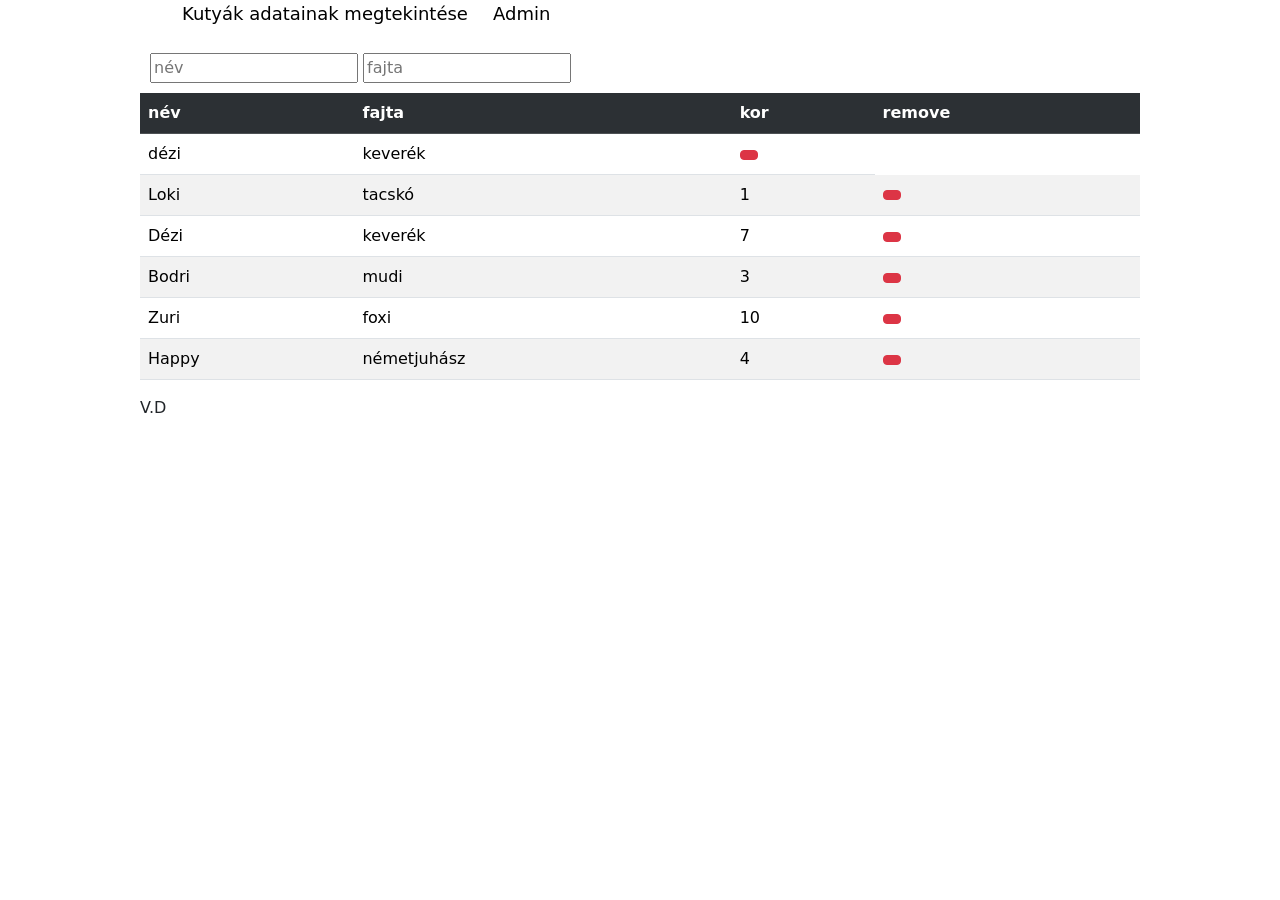
==== admin.html @ 3984b4fa "fele" ====
<!DOCTYPE html>
<html lang="en">
  <head>
    <meta charset="UTF-8" />
    <meta http-equiv="X-UA-Compatible" content="IE=edge" />
    <meta name="viewport" content="width=device-width, initial-scale=1.0" />
    <title>V.D</title>
    <script src="https://ajax.googleapis.com/ajax/libs/jquery/3.6.3/jquery.min.js"></script>
    <script src="main.js" type="module"></script>
    <link
      href="https://cdn.jsdelivr.net/npm/bootstrap@5.2.3/dist/css/bootstrap.min.css"
      rel="stylesheet"
    />

    <!-- Latest compiled JavaScript -->
    <script src="https://cdn.jsdelivr.net/npm/bootstrap@5.2.3/dist/js/bootstrap.bundle.min.js"></script>
    <link rel="stylesheet" href="style.css" />
  </head>
  <body>
    <main>
      <header></header>
      <nav>
        <ul>
          <li><a href="index.html">Kutyák adatainak megtekintése</a></li>
          <li><a href="admin.html">Admin</a></li>
        </ul>
      </nav>
      <section>
        <input type="text" id="nev1" placeholder="név" name="nev" />
        <input type="text" id="fajta" placeholder="fajta" name="fajta" />
      </section>
      <article></article>

      <footer>V.D</footer>
    </main>
  </body>
</html>
---- style.css ----
main{
    margin: auto;
    padding: 0;
    max-width: 1000px;
}
ul li{
    list-style: none;
    text-decoration: none;
    display: inline-block;
    
}
ul li a{
    text-decoration: none;
    padding: 10px;
    font-size: large;
    color: black;
}
section{
    margin: auto;
    padding: 10px;

}
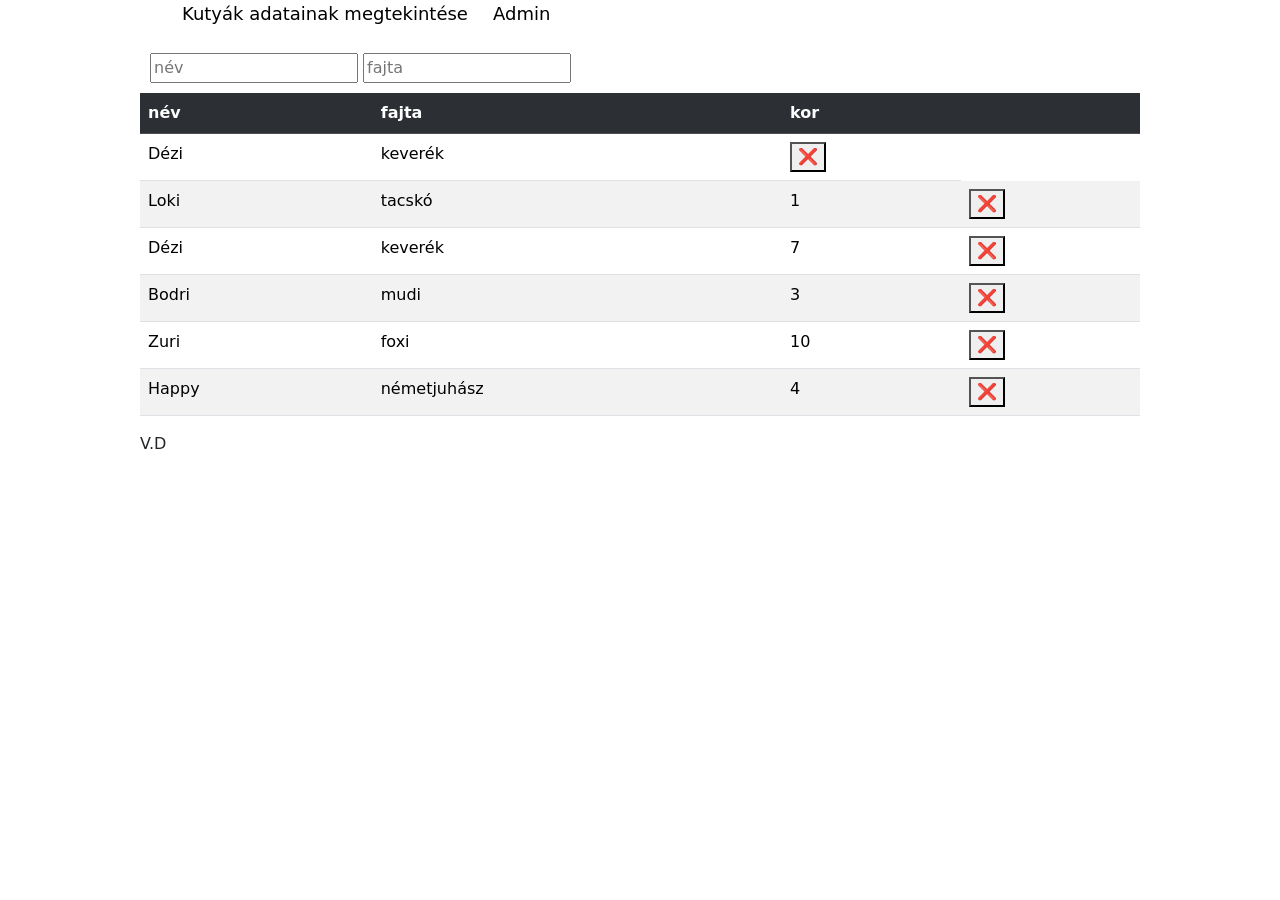
==== commit 1ee05545: "card" ====
--- a/admin.html
+++ b/admin.html
@@ -29,7 +29,7 @@
         <input type="text" id="nev1" placeholder="név" name="nev" />
         <input type="text" id="fajta" placeholder="fajta" name="fajta" />
       </section>
-      <article></article>
+      <article id="an"></article>
 
       <footer>V.D</footer>
     </main>
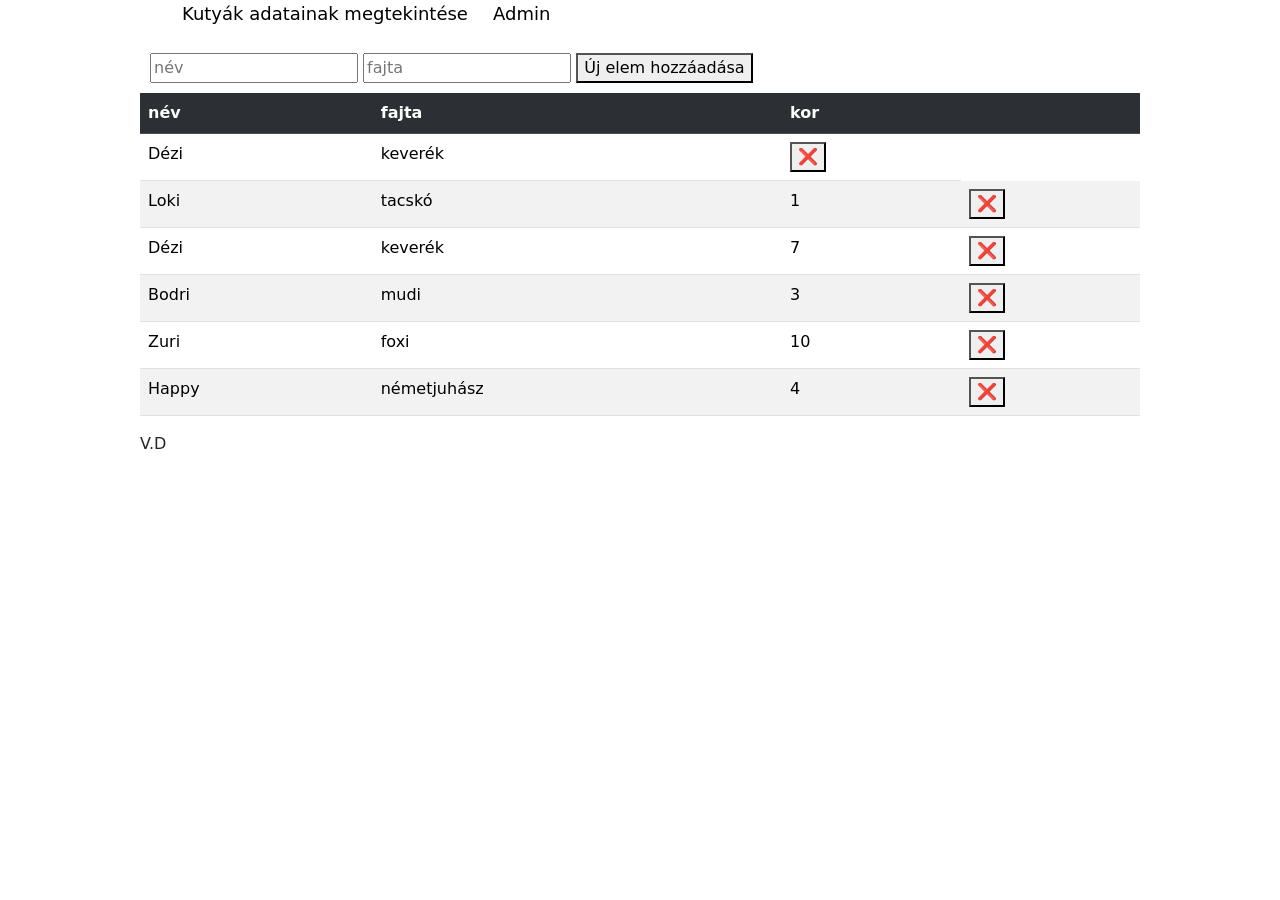
==== commit 00cdeea4: "majdnem kész" ====
--- a/admin.html
+++ b/admin.html
@@ -28,6 +28,8 @@
       <section>
         <input type="text" id="nev1" placeholder="név" name="nev" />
         <input type="text" id="fajta" placeholder="fajta" name="fajta" />
+        <button id="ujElemBtn">Új elem hozzáadása</button>
+        
       </section>
       <article id="an"></article>
 
